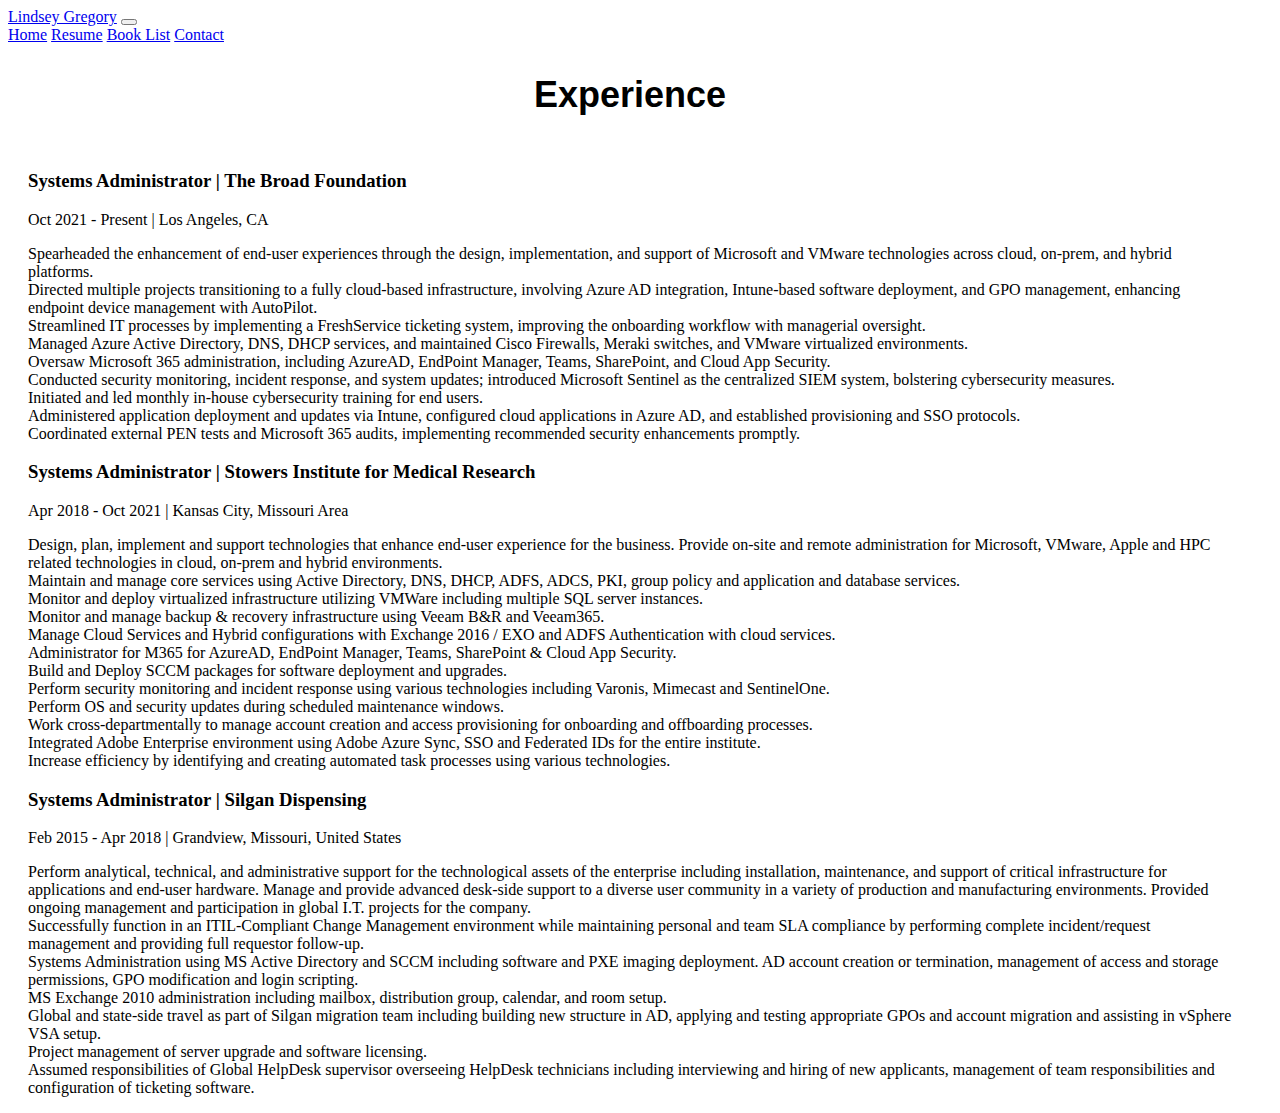
==== resume.html @ f1567ca3 "automated commit by submit50" ====
<!DOCTYPE html>

<html lang="en">
    <head>
        <link href="https://cdn.jsdelivr.net/npm/bootstrap@5.2.3/dist/css/bootstrap.min.css" rel="stylesheet" integrity="sha384-rbsA2VBKQhggwzxH7pPCaAqO46MgnOM80zW1RWuH61DGLwZJEdK2Kadq2F9CUG65" crossorigin="anonymous">
        <script src="https://cdn.jsdelivr.net/npm/bootstrap@5.2.3/dist/js/bootstrap.bundle.min.js" integrity="sha384-kenU1KFdBIe4zVF0s0G1M5b4hcpxyD9F7jL+jjXkk+Q2h455rYXK/7HAuoJl+0I4" crossorigin="anonymous"></script>
        <link href="styles.css" rel="stylesheet">
        <meta name="viewport" content="width=device-width, initial-scale=1">
        <title>Lindsey Gregory Resume Webpage</title>
    </head>
    <body>
        <nav class="navbar navbar-expand-lg navbar-dark bg-dark">
            <div class="container-fluid">
              <a class="navbar-brand" href="#">Lindsey Gregory</a>
              <button class="navbar-toggler" type="button" data-bs-toggle="collapse" data-bs-target="#navbarNavAltMarkup" aria-controls="navbarNavAltMarkup" aria-expanded="false" aria-label="Toggle navigation">
                <span class="navbar-toggler-icon"></span>
              </button>
              <div class="collapse navbar-collapse" id="navbarNavAltMarkup">
                <div class="navbar-nav">
                  <a class="nav-link" href="index.html">Home</a>
                  <a class="nav-link active" aria-current="page" href="#">Resume</a>
                  <a class="nav-link" href="bookList.html">Book List</a>
                  <a class="nav-link" href="contact.html">Contact</a>
                </div>
              </div>
            </div>
          </nav>
        <section class="resume-section">
            <h2>Experience</h2>
            <div class="job">
                <h3>Systems Administrator | The Broad Foundation</h3>
                <p class="date-location">Oct 2021 - Present | Los Angeles, CA</p>
                <ul class="responsibilities">
                    <li>Spearheaded the enhancement of end-user experiences through the design, implementation, and support of Microsoft and VMware technologies across cloud, on-prem, and hybrid platforms.</li>
                    <li>Directed multiple projects transitioning to a fully cloud-based infrastructure, involving Azure AD integration, Intune-based software deployment, and GPO management, enhancing endpoint device management with AutoPilot.</li>
                    <li>Streamlined IT processes by implementing a FreshService ticketing system, improving the onboarding workflow with managerial oversight.</li>
                    <li>Managed Azure Active Directory, DNS, DHCP services, and maintained Cisco Firewalls, Meraki switches, and VMware virtualized environments.</li>
                    <li>Oversaw Microsoft 365 administration, including AzureAD, EndPoint Manager, Teams, SharePoint, and Cloud App Security.</li>
                    <li>Conducted security monitoring, incident response, and system updates; introduced Microsoft Sentinel as the centralized SIEM system, bolstering cybersecurity measures.</li>
                    <li>Initiated and led monthly in-house cybersecurity training for end users.</li>
                    <li>Administered application deployment and updates via Intune, configured cloud applications in Azure AD, and established provisioning and SSO protocols.</li>
                    <li>Coordinated external PEN tests and Microsoft 365 audits, implementing recommended security enhancements promptly.</li>
                </ul>
            </div>
            <div class="job">
                <h3>Systems Administrator | Stowers Institute for Medical Research</h3>
                <p class="date-location">Apr 2018 - Oct 2021 | Kansas City, Missouri Area</p>
                <ul class="responsibilities">
                  <li>Design, plan, implement and support technologies that enhance end-user experience for the business. Provide on-site and remote administration for Microsoft, VMware, Apple and HPC related technologies in cloud, on-prem and hybrid environments.</li>
                  <li>Maintain and manage core services using Active Directory, DNS, DHCP, ADFS, ADCS, PKI, group policy and application and database services.</li>
                  <li>Monitor and deploy virtualized infrastructure utilizing VMWare including multiple SQL server instances.</li>
                  <li>Monitor and manage backup & recovery infrastructure using Veeam B&R and Veeam365.</li>
                  <li>Manage Cloud Services and Hybrid configurations with Exchange 2016 / EXO and ADFS Authentication with cloud services.</li>
                  <li>Administrator for M365 for AzureAD, EndPoint Manager, Teams, SharePoint & Cloud App Security.</li>
                  <li>Build and Deploy SCCM packages for software deployment and upgrades.</li>
                  <li>Perform security monitoring and incident response using various technologies including Varonis, Mimecast and SentinelOne.</li>
                  <li>Perform OS and security updates during scheduled maintenance windows.</li>
                  <li>Work cross-departmentally to manage account creation and access provisioning for onboarding and offboarding processes.</li>
                  <li>Integrated Adobe Enterprise environment using Adobe Azure Sync, SSO and Federated IDs for the entire institute.</li>
                  <li>Increase efficiency by identifying and creating automated task processes using various technologies.</li>
              </ul>
            </div>

            <div class="job">
                <h3>Systems Administrator | Silgan Dispensing</h3>
                <p class="date-location">Feb 2015 - Apr 2018 | Grandview, Missouri, United States</p>
                <ul class="responsibilities">
                    <li>Perform analytical, technical, and administrative support for the technological assets of the enterprise including installation, maintenance, and support of critical infrastructure for applications and end-user hardware. Manage and provide advanced desk-side support to a diverse user community in a variety of production and manufacturing environments. Provided ongoing management and participation in global I.T. projects for the company.</li>
                    <li>Successfully function in an ITIL-Compliant Change Management environment while maintaining personal and team SLA compliance by performing complete incident/request management and providing full requestor follow-up.</li>
                    <li>Systems Administration using MS Active Directory and SCCM including software and PXE imaging deployment. AD account creation or termination, management of access and storage permissions, GPO modification and login scripting.</li>
                    <li>MS Exchange 2010 administration including mailbox, distribution group, calendar, and room setup.</li>
                    <li>Global and state-side travel as part of Silgan migration team including building new structure in AD, applying and testing appropriate GPOs and account migration and assisting in vSphere VSA setup.</li>
                    <li>Project management of server upgrade and software licensing.</li>
                    <li>Assumed responsibilities of Global HelpDesk supervisor overseeing HelpDesk technicians including interviewing and hiring of new applicants, management of team responsibilities and configuration of ticketing software.</li>
                </ul>
            </div>
        </section>
    </body>
</html>
---- styles.css ----
.profile-pic {
    width: 300px; /* Adjust as needed */
    height: auto; /* Adjust as needed */
    border-radius: 10%; /* Makes the image circular */
    margin-right: 15px; /* Optional spacing between image and text */
    margin-top: 50px;
}
.profile-content {
    text-align: center;
    word-wrap: break-word;
}

.booklist-content {
    text-align: center;
}

.book-title {
    font-weight: bold;
}

.author-name {
font-weight: normal;
display: block; /* allows margin-bottom to take effect */
margin-bottom: 1.5em; /* adds space below the author name */
}

ul {
list-style-type: none; /* removes the bullet points from the list */
padding-left: 0; /* removes padding from the list */
}

h1 {
    font-family: 'Montserrat', sans-serif;
    font-size: 48px;
}

h2 {
    font-family: 'Montserrat', sans-serif;
    font-size: 36px;
    text-align: center;
    display: block; /* allows margin-bottom to take effect */
    margin-bottom: 1.5em; /* adds space below the author name */
}

.star {
    cursor: pointer;
    color: gray;
}

.star.highlighted {
    color: gold;
}

.rating {
    padding-top: 0;
    margin-bottom: 20px;
}

.resume-section {
    margin-right: 40px;
    margin-left: 20px;
    text-align: left;
}

.contact-section {
    margin-right: 40px;
    margin-left: 40px;
    text-align: center;
}
.fab {
    color: #000000;
    font-size: 24px;
    margin-right: 10px;
}
.bi {
    font-size: 48px; /* Icon size */
    color: #333; /* Icon color */
 }
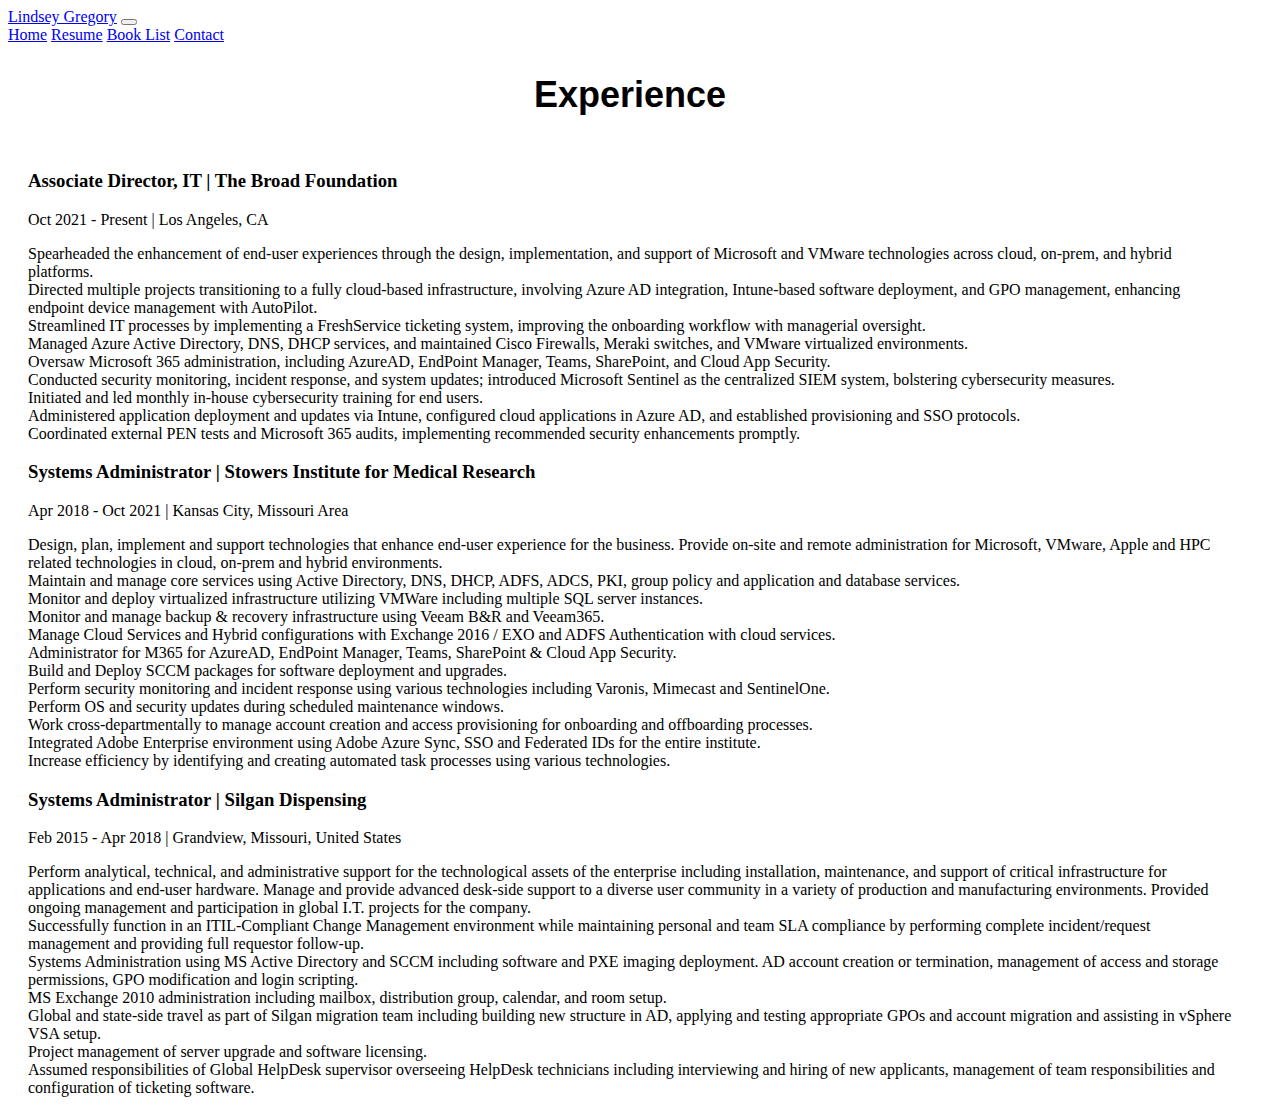
==== commit 5ed14697: "Updates to Index and resume" ====
--- a/resume.html
+++ b/resume.html
@@ -28,7 +28,7 @@
         <section class="resume-section">
             <h2>Experience</h2>
             <div class="job">
-                <h3>Systems Administrator | The Broad Foundation</h3>
+                <h3>Associate Director, IT | The Broad Foundation</h3>
                 <p class="date-location">Oct 2021 - Present | Los Angeles, CA</p>
                 <ul class="responsibilities">
                     <li>Spearheaded the enhancement of end-user experiences through the design, implementation, and support of Microsoft and VMware technologies across cloud, on-prem, and hybrid platforms.</li>
